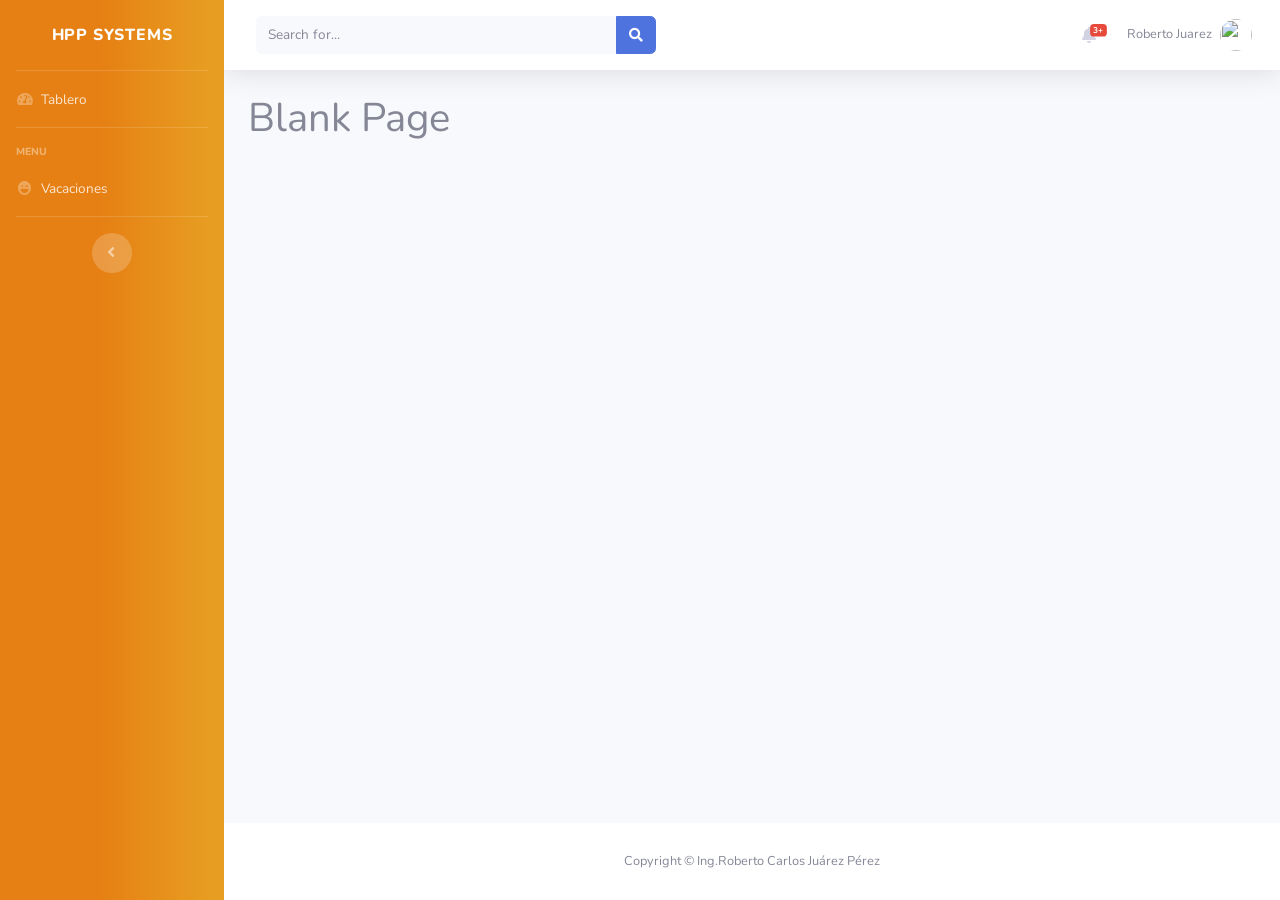
==== aprobar_vacaciones.html @ b3fd2aab "codigo cargado hpp system" ====
<!DOCTYPE html>
<html lang="en">

<head>

    <meta charset="utf-8">
    <meta http-equiv="X-UA-Compatible" content="IE=edge">
    <meta name="viewport" content="width=device-width, initial-scale=1, shrink-to-fit=no">
    <meta name="description" content="">
    <meta name="author" content="">

    <title>Adler Pelzer Group</title>

    <!-- Custom fonts for this template-->
    <link href="vendor/fontawesome-free/css/all.min.css" rel="stylesheet" type="text/css">
    <link
        href="https://fonts.googleapis.com/css?family=Nunito:200,200i,300,300i,400,400i,600,600i,700,700i,800,800i,900,900i"
        rel="stylesheet">

    <!-- Custom styles for this template-->
    <link href="css/sb-admin-2.css" rel="stylesheet">

</head>

<body id="page-top">

    <!-- Page Wrapper -->
    <div id="wrapper">

        <!-- Sidebar -->
        <ul class="navbar-nav bg-gradient-primary sidebar sidebar-dark accordion" id="accordionSidebar">

            <!-- Sidebar - Brand -->
            <a class="sidebar-brand d-flex align-items-center justify-content-center" href="index.html">
                
                <div class="sidebar-brand-text mx-3">HPP Systems </div>
            </a>

            <!-- Divider -->
            <hr class="sidebar-divider my-0">

            <!-- Nav Item - Dashboard -->
            <li class="nav-item">
                <a class="nav-link" href="index.html">
                    <i class="fas fa-fw fa-tachometer-alt"></i>
                    <span>Tablero</span>
                </a>
            </li>

            <!-- Divider -->
            <hr class="sidebar-divider">

            <!-- Heading -->
            <div class="sidebar-heading">
                MENU
            </div>

            <!-- Nav Item - Pages Collapse Menu -->
            <li class="nav-item">
                <a class="nav-link" href="vacaciones.html">
                    <i class="fas fa-fw fa-laugh-wink"></i>
                    <span>Vacaciones</span>
                </a>
            </li>

            
            <!-- Divider -->
            <hr class="sidebar-divider d-none d-md-block">

            <!-- Sidebar Toggler (Sidebar) -->
            <div class="text-center d-none d-md-inline">
                <button class="rounded-circle border-0" id="sidebarToggle"></button>
            </div>

        </ul>
        <!-- End of Sidebar -->

        <!-- Content Wrapper -->
        <div id="content-wrapper" class="d-flex flex-column">

            <!-- Main Content -->
            <div id="content">

                <!-- Topbar -->
                <nav class="navbar navbar-expand navbar-light bg-white topbar mb-4 static-top shadow">

                    <!-- Sidebar Toggle (Topbar) -->
                    <button id="sidebarToggleTop" class="btn btn-link d-md-none rounded-circle mr-3">
                        <i class="fa fa-bars"></i>
                    </button>

                    <!-- Topbar Search -->
                    <form
                        class="d-none d-sm-inline-block form-inline mr-auto ml-md-3 my-2 my-md-0 mw-100 navbar-search">
                        <div class="input-group">
                            <input type="text" class="form-control bg-light border-0 small" placeholder="Search for..."
                                aria-label="Search" aria-describedby="basic-addon2">
                            <div class="input-group-append">
                                <button class="btn btn-primary" type="button">
                                    <i class="fas fa-search fa-sm"></i>
                                </button>
                            </div>
                        </div>
                    </form>

                    <!-- Topbar Navbar -->
                    <ul class="navbar-nav ml-auto">

                        <!-- Nav Item - Search Dropdown (Visible Only XS) -->
                        <li class="nav-item dropdown no-arrow d-sm-none">
                            <a class="nav-link dropdown-toggle" href="#" id="searchDropdown" role="button"
                                data-toggle="dropdown" aria-haspopup="true" aria-expanded="false">
                                <i class="fas fa-search fa-fw"></i>
                            </a>
                            <!-- Dropdown - Messages -->
                            <div class="dropdown-menu dropdown-menu-right p-3 shadow animated--grow-in"
                                aria-labelledby="searchDropdown">
                                <form class="form-inline mr-auto w-100 navbar-search">
                                    <div class="input-group">
                                        <input type="text" class="form-control bg-light border-0 small"
                                            placeholder="Search for..." aria-label="Search"
                                            aria-describedby="basic-addon2">
                                        <div class="input-group-append">
                                            <button class="btn btn-primary" type="button">
                                                <i class="fas fa-search fa-sm"></i>
                                            </button>
                                        </div>
                                    </div>
                                </form>
                            </div>
                        </li>

                        <!-- Nav Item - Alerts -->
                        <li class="nav-item dropdown no-arrow mx-1">
                            <a class="nav-link dropdown-toggle" href="#" id="alertsDropdown" role="button"
                                data-toggle="dropdown" aria-haspopup="true" aria-expanded="false">
                                <i class="fas fa-bell fa-fw"></i>
                                <!-- Counter - Alerts -->
                                <span class="badge badge-danger badge-counter">3+</span>
                            </a>
                            <!-- Dropdown - Alerts -->
                            <div class="dropdown-list dropdown-menu dropdown-menu-right shadow animated--grow-in"
                                aria-labelledby="alertsDropdown">
                                <h6 class="dropdown-header">
                                    Alerts Center
                                </h6>
                                <a class="dropdown-item d-flex align-items-center" href="#">
                                    <div class="mr-3">
                                        <div class="icon-circle bg-primary">
                                            <i class="fas fa-file-alt text-white"></i>
                                        </div>
                                    </div>
                                    <div>
                                        <div class="small text-gray-500">December 12, 2019</div>
                                        <span class="font-weight-bold">A new monthly report is ready to download!</span>
                                    </div>
                                </a>
                                <a class="dropdown-item d-flex align-items-center" href="#">
                                    <div class="mr-3">
                                        <div class="icon-circle bg-success">
                                            <i class="fas fa-donate text-white"></i>
                                        </div>
                                    </div>
                                    <div>
                                        <div class="small text-gray-500">December 7, 2019</div>
                                        $290.29 has been deposited into your account!
                                    </div>
                                </a>
                                <a class="dropdown-item d-flex align-items-center" href="#">
                                    <div class="mr-3">
                                        <div class="icon-circle bg-warning">
                                            <i class="fas fa-exclamation-triangle text-white"></i>
                                        </div>
                                    </div>
                                    <div>
                                        <div class="small text-gray-500">December 2, 2019</div>
                                        Spending Alert: We've noticed unusually high spending for your account.
                                    </div>
                                </a>
                                <a class="dropdown-item text-center small text-gray-500" href="#">Show All Alerts</a>
                            </div>
                        </li>

                        <!-- Nav Item - User Information -->
                        <li class="nav-item dropdown no-arrow">
                            <a class="nav-link dropdown-toggle" href="#" id="userDropdown" role="button"
                                data-toggle="dropdown" aria-haspopup="true" aria-expanded="false">
                                <span class="mr-2 d-none d-lg-inline text-gray-600 small">Roberto Juarez</span>
                                <img class="img-profile rounded-circle"
                                    src="img/undraw_profile.svg">
                            </a>
                            <!-- Dropdown - User Information -->
                            <div class="dropdown-menu dropdown-menu-right shadow animated--grow-in"
                                aria-labelledby="userDropdown">
                                <a class="dropdown-item" href="#">
                                    <i class="fas fa-user fa-sm fa-fw mr-2 text-gray-400"></i>
                                    Profile
                                </a>
                                <a class="dropdown-item" href="#">
                                    <i class="fas fa-cogs fa-sm fa-fw mr-2 text-gray-400"></i>
                                    Settings
                                </a>
                                <a class="dropdown-item" href="#">
                                    <i class="fas fa-list fa-sm fa-fw mr-2 text-gray-400"></i>
                                    Activity Log
                                </a>
                                <div class="dropdown-divider"></div>
                                <a class="dropdown-item" href="#" data-toggle="modal" data-target="#logoutModal">
                                    <i class="fas fa-sign-out-alt fa-sm fa-fw mr-2 text-gray-400"></i>
                                    Logout
                                </a>
                            </div>
                        </li>

                    </ul>

                </nav>
                <!-- End of Topbar -->

                <!-- Begin Page Content -->
                <div class="container-fluid">
                    <h1>Blank Page</h1>
                    


                </div>
                <!-- /.container-fluid -->

            </div>
            <!-- End of Main Content -->

            <!-- Footer -->
            <footer class="sticky-footer bg-white">
                <div class="container my-auto">
                    <div class="copyright text-center my-auto">
                        <span>Copyright &copy; Ing.Roberto Carlos Juárez Pérez</span>
                    </div>
                </div>
            </footer>
            <!-- End of Footer -->

        </div>
        <!-- End of Content Wrapper -->

    </div>
    <!-- End of Page Wrapper -->

    <!-- Scroll to Top Button-->
    <a class="scroll-to-top rounded" href="#page-top">
        <i class="fas fa-angle-up"></i>
    </a>

    <!-- Logout Modal-->
    <div class="modal fade" id="logoutModal" tabindex="-1" role="dialog" aria-labelledby="exampleModalLabel"
        aria-hidden="true">
        <div class="modal-dialog" role="document">
            <div class="modal-content">
                <div class="modal-header">
                    <h5 class="modal-title" id="exampleModalLabel">Ready to Leave?</h5>
                    <button class="close" type="button" data-dismiss="modal" aria-label="Close">
                        <span aria-hidden="true">×</span>
                    </button>
                </div>
                <div class="modal-body">Select "Logout" below if you are ready to end your current session.</div>
                <div class="modal-footer">
                    <button class="btn btn-secondary" type="button" data-dismiss="modal">Cancel</button>
                    <a class="btn btn-primary" href="login.html">Logout</a>
                </div>
            </div>
        </div>
    </div>

    <!-- Bootstrap core JavaScript-->
    <script src="vendor/jquery/jquery.min.js"></script>
    <script src="vendor/bootstrap/js/bootstrap.bundle.min.js"></script>

    <!-- Core plugin JavaScript-->
    <script src="vendor/jquery-easing/jquery.easing.min.js"></script>

    <!-- Custom scripts for all pages-->
    <script src="js/sb-admin-2.min.js"></script>

</body>

</html>
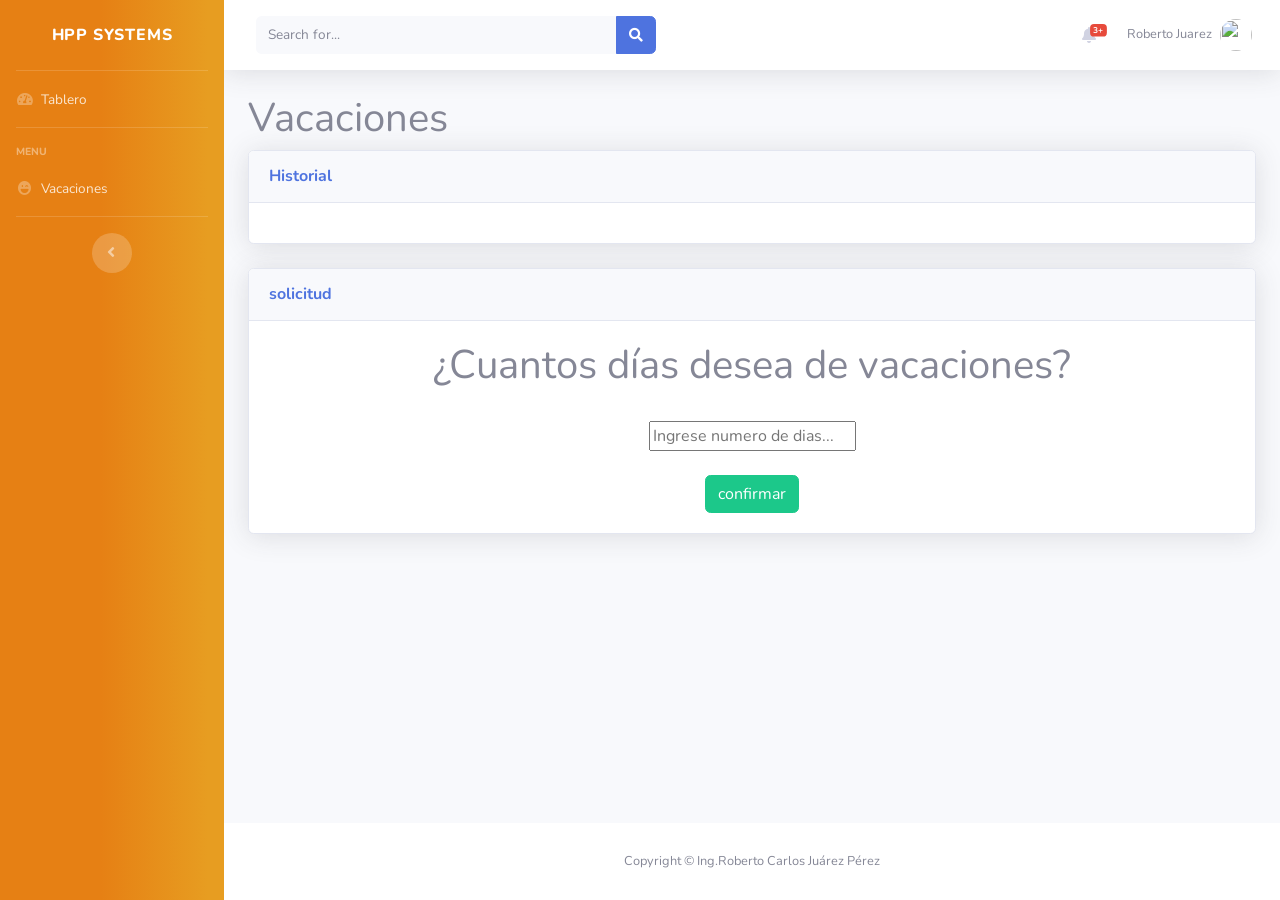
==== commit 2e7df682: "actualizacion al formulario solicitar vacaciones" ====
--- a/aprobar_vacaciones.html
+++ b/aprobar_vacaciones.html
@@ -41,7 +41,7 @@
 
             <!-- Nav Item - Dashboard -->
             <li class="nav-item">
-                <a class="nav-link" href="index.html">
+                <a class="nav-link" href="dashboard.html">
                     <i class="fas fa-fw fa-tachometer-alt"></i>
                     <span>Tablero</span>
                 </a>
@@ -219,8 +219,35 @@
 
                 <!-- Begin Page Content -->
                 <div class="container-fluid">
-                    <h1>Blank Page</h1>
-                    
+                    <h1>Vacaciones</h1>
+                    <!-- historial de vacaciones -->
+                    <div class="card shadow mb-4">
+                        <div class="card-header py-3">
+                            <h6 class="m-0 font-weight-bold text-primary">Historial</h6>
+                        </div>
+                        <div class="card-body">
+                            
+                            
+                            
+                        </div>
+                    </div>
+                    <!--solicitud de vacaciones -->
+                    <div class="card shadow mb-4">
+                        <div class="card-header py-3">
+                            <h6 class="m-0 font-weight-bold text-primary">solicitud</h6>
+                        </div>
+                        <div class="card-body">
+                            <center>
+                            <h1>¿Cuantos días desea de vacaciones?</h1>
+                            <form id="sol_vac" action="#">
+                                <br>
+                                <input type="text" placeholder="Ingrese numero de dias...">
+                                <br><br>
+                                <input type="submit" class="btn btn-success" value="confirmar">
+                            </form>
+                            </center>
+                        </div>
+                    </div>
 
 
                 </div>
